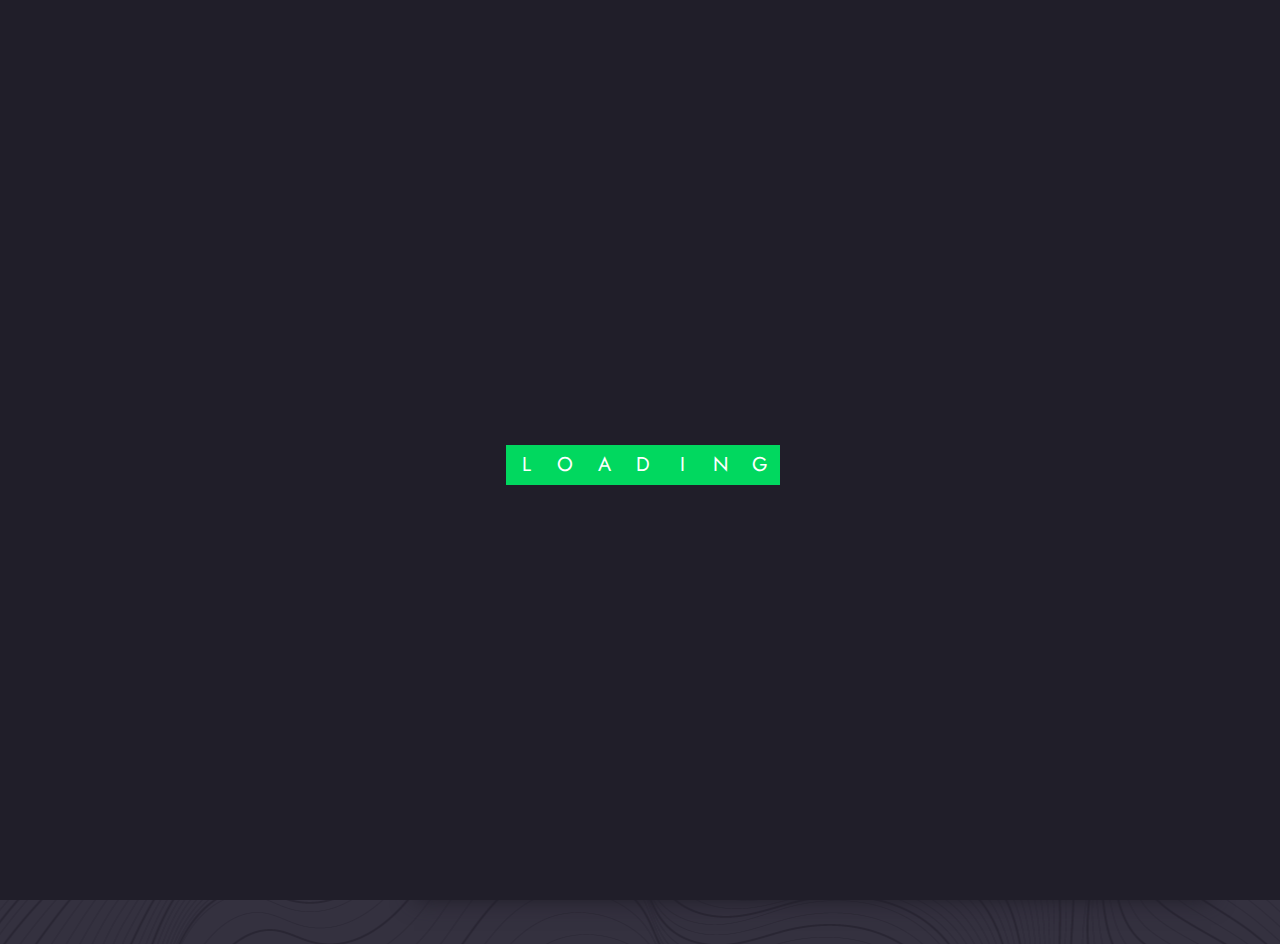
==== contact.html @ b941241b "first commit" ====
<!DOCTYPE html>
<html lang="en">

<head>
    <title>M Jahanzab | Resume</title>
    <meta charset="UTF-8">
    <meta name="viewport" content="width=device-width">

    <link rel="stylesheet" href="assets/css/bootstrap.css" />
    <link rel="stylesheet" href="assets/css/animate.css" />
    <link rel="stylesheet" href="assets/css/stroke-gap-icons.css" />
    <link rel="stylesheet" href="assets/css/icofont.css" />
    <link rel="stylesheet" href="assets/css/flaticon.css" />
    <link rel="stylesheet" href="assets/css/Interest.css">
    <link rel="stylesheet" href="assets/css/owl.carousel.min.css">
    <link rel="stylesheet" href="assets/css/owl.theme.default.min.css">
    <link rel="stylesheet" href="assets/css/lightslider.css">
    <link rel="stylesheet" href="assets/css/jquery.mCustomScrollbar.css">
    <link rel="stylesheet" href="assets/css/preset.css" />
    <link rel="stylesheet" href="assets/css/ignore_for_wp.css" />
    <link rel="stylesheet" href="assets/css/theme.css" />
    <link rel="stylesheet" href="assets/css/responsive.css" />
    <link rel="stylesheet" href="assets/css/light.css" />
    <link rel="stylesheet" href="assets/css/light.css" />


    <link rel="icon" type="image/png" href="assets/images/favicon.png">

</head>

<body class="dark">

    <div class="preloader">
        <div class="preloader-inner">
            <div class="preloader-box">
                <div class="letter">L</div>
                <div class="letter">O</div>
                <div class="letter">A</div>
                <div class="letter">D</div>
                <div class="letter">I</div>
                <div class="letter">N</div>
                <div class="letter">G</div>
            </div>
        </div>
    </div>

    <div class="container">
        <div class="row">
            <div class="col-lg-4 profileColumn">
                <div class="profileSidebar">
                    <div class="psHeader">
                        <svg preserveAspectRatio="none" viewBox="0 0 100 100">
                            <polygon points="0 20, 100 20, 0 100" opacity=".65"></polygon>
                        </svg>
                        <svg class="svg2" preserveAspectRatio="none" viewBox="0 0 100 120">
                            <polygon points="0 20, 100 20, 15 120" opacity=".8"></polygon>
                        </svg>
                        <div class="psContent">
                            <h3>M. Jahan Zab</h3>
                            <span>Web Developer</span>
                        </div>
                    </div>
                    <div class="psPhoto">
                        <img src="assets/images/home_01/1.png" alt />
                        <div class="psSocial">
                            <a href="https://www.facebook.com/jahanzabsabir/" target="_blank" class="fac"><i
                                    class="icofont-facebook"></i></a>
                            <a href="https://join.skype.com/invite/eHaCIudEJr5k" target="_blank" class="twi"><i
                                    class="icofont-skype"></i></a>
                            <a href="https://www.linkedin.com/in/muhammadjahanzab/" target="_blank" class="dri"><i
                                    class="icofont-linkedin"></i></a>
                            <a href="https://github.com/jjahanzab" target="_blank" class="ins"><i
                                    class="icofont-github"></i></a>
                        </div>
                    </div>
                    <div class="psSkills">
                        <div class="pssBox" data-count="92">
                            <div class="pssbCount">92.</div>
                            <h5>Backend Development</h5>
                            <div class="pssbBars">
                                <div class="pssbBar" style="width: 0%;"></div>
                            </div>
                        </div>
                        <div class="pssBox" data-count="85">
                            <div class="pssbCount">85.</div>
                            <h5>Frontend Development</h5>
                            <div class="pssbBars">
                                <div class="pssbBar gr2" style="width: 0%;"></div>
                            </div>
                        </div>
                        <div class="pssBox" data-count="65">
                            <div class="pssbCount">65.</div>
                            <h5>Server</h5>
                            <div class="pssbBars">
                                <div class="pssbBar gr3" style="width: 0%;"></div>
                            </div>
                        </div>
                    </div>
                    <div class="psFooter">
                        <a href="https://www.linkedin.com/in/muhammadjahanzab/" target="_blank" class="btt_btn only_icon btt_reverse">
                            <span><i class="icon icon-DownloadCloud"></i></span>
                        </a>
                        <a href="contact.html" class="btt_btn"><span><i class="icon icon-Bag"></i> Hire Me</span></a>
                    </div>
                </div>
            </div>
            <div class="col-lg-8 contentColumn">
                <header class="header clearfix">
                    <a href="javascript:void(0)" class="menu_btn"><i class="icofont-navigation-menu"></i>Menu</a>
                    <nav class="mainMenu">
                        <ul class="clearfix">
                            <li><a href="index.html"><i class="icon icon-House"></i><span>Home</span></a></li>
                            <li><a href="resume.html"><i class="icon icon-User"></i><span>Resume</span></a></li>
                            <li><a href="portfolio.html"><i class="icon icon-Bulb"></i><span>Portfolio</span></a></li>
                            <!-- <li><a href="blog.html"><i class="icon icon-ClipboardText"></i><span>Blog</span></a></li> -->
                            <li class="active"><a href="contact.html"><i class="icon icon-Imbox"></i><span>Contact</span></a></li>
                        </ul>
                    </nav>
                    <!-- <a href="#" class="sidebarToggler"><span><span></span><span></span><span></span></span></a> -->
                </header>

                <!-- <div class="sidebar">
                    <a href="javascript:void(0);" class="widget_closer"><i class="icofont-close-line"></i></a>
                    <div class="widget widget-search">
                        <h3 class="widget_title">Search</h3>
                        <form method="post" action="#" class="search_form">
                            <input type="text" name="s" placeholder="Enter Keword">
                            <button type="submit"><i class="icon icon-Search"></i></button>
                        </form>
                    </div>
                    <div class="widget widget-search">
                        <h3 class="widget_title">Categories</h3>
                        <ul>
                            <li><a href="blog.html">Web</a>(18)</li>
                            <li><a href="blog.html">Startup</a>(11)</li>
                            <li><a href="blog.html">Branding</a>(17)</li>
                            <li><a href="blog.html">UI UX</a>(23)</li>
                            <li><a href="blog.html">Agency</a>(19)</li>
                        </ul>
                    </div>
                    <div class="widget">
                        <h3 class="widget_title">
                            Recent Posts
                        </h3>
                        <div class="singleRecent">
                            <img src="assets/images/blog/7.jpg" alt>
                            <span>01 Apr, 2021</span>
                            <a href="single_blog.html">
                                Create your next web site with Unity.
                            </a>
                        </div>
                        <div class="singleRecent">
                            <img src="assets/images/blog/8.jpg" alt>
                            <span>31 Mar, 2021</span>
                            <a href="single_blog.html">
                                Truly unique hundreds of elements.
                            </a>
                        </div>
                        <div class="singleRecent">
                            <img src="assets/images/blog/9.jpg" alt>
                            <span>26 Mar, 2021</span>
                            <a href="single_blog.html">
                                Easily create unlimited amount of custom.
                            </a>
                        </div>
                    </div>
                    <div class="widget">
                        <h3 class="widget_title">Tags</h3>
                        <div class="tabclouds">
                            <a href="blog.html">Web Design</a>
                            <a href="blog.html">Development</a>
                            <a href="blog.html">CSS</a>
                            <a href="blog.html">Studio</a>
                            <a href="blog.html">Award</a>
                            <a href="blog.html">Mobile</a>
                            <a href="blog.html">IOS</a>
                            <a href="blog.html">IOS</a>
                            <a href="blog.html">UI / UX</a>
                            <a href="blog.html">Portfolio</a>
                        </div>
                    </div>
                </div> -->

                <div class="sidebarOverlay"></div>
                <div class="bodyContent">
                    <div class="pageCointainer">
                        
                        <section class="comonSection mapSection mb30">
                            <div class="map">
                                <iframe src="https://www.google.com/maps/embed?pb=!1m14!1m8!1m3!1d13798.30584252181!2d72.6808797!3d30.1635229!3m2!1i1024!2i768!4f13.1!3m3!1m2!1s0x393cdf3e1d3b2725%3A0x1aa98f71b6c073f9!2sCity%20Center!5e0!3m2!1sen!2s!4v1694511550426!5m2!1sen!2s" width="600" height="450" style="border:0;" allowfullscreen="" loading="lazy" referrerpolicy="no-referrer-when-downgrade"></iframe>
                            </div>
                        </section>

                        <section class="comonSection contactSection">
                            <div class="container-fluid">
                                <div class="row">
                                    <div class="col-lg-12">
                                        <h2 class="sectionTitle">Contact Me</h2>
                                    </div>
                                </div>
                                <div class="row mb30">
                                    <!-- <div class="col-lg-8">
                                        <div class="contact_form">
                                            <form method="post" action="#" id="contactForm">
                                                <div class="row">
                                                    <div class="col-lg-6">
                                                        <input type="text" class="required" name="full_name"
                                                            placeholder="Full Name *" />
                                                    </div>
                                                    <div class="col-lg-6">
                                                        <input type="text" class="required" name="email"
                                                            placeholder="Email *" />
                                                    </div>
                                                    <div class="col-lg-6">
                                                        <input type="text" name="phone" placeholder="Phone" />
                                                    </div>
                                                    <div class="col-lg-6">
                                                        <input type="text" class="required" name="sjubject"
                                                            placeholder="Subject *" />
                                                    </div>
                                                    <div class="col-lg-12">
                                                        <textarea name="message" class="required"
                                                            placeholder="Message *"></textarea>
                                                    </div>
                                                    <div class="col-lg-12">
                                                        <button type="submit" class="btt_btn"><span><i
                                                                    class="icon icon-Mail"></i>Send
                                                                Message</span></button>
                                                    </div>
                                                </div>
                                            </form>
                                        </div>
                                    </div> -->
                                    <div class="col-lg-6">
                                        <div class="icon_box_01">
                                            <i class="icon icon-Mail"></i>
                                            <h3>Email Address</h3>
                                            <p>mjahanzabsabir@gmail.com</p>
                                        </div>
                                        <!-- <div class="icon_box_01">
                                            <i class="icon icon-Phone"></i>
                                            <h3>Phone Number</h3>
                                            <p>1.800.987.6987</p>
                                        </div> -->
                                    </div>
                                    <div class="col-lg-6">
                                        <div class="icon_box_01 addrBox">
                                            <i class="icon icon-Pointer"></i>
                                            <h3>Address</h3>
                                            <p>Burewala District Vehari</p>
                                        </div>
                                    </div>
                                </div>
                            </div>
                        </section>

                        <footer class="footer">
                            <div class="container-fluid">
                                <div class="row">
                                    <div class="col-lg-12 text-center">
                                        <div class="copyRight">
                                            &copy; 2023 All Rights Reserved By 
                                            <a href="https://www.facebook.com/jahanzabsabir/" target="_blank">M.JahanZab</a>
                                        </div>
                                    </div>
                                </div>
                            </div>
                        </footer>
                    </div>
                </div>
            </div>
        </div>
    </div>

    <a href="javascript:void(0);" id="backtotop"><i class="icofont-bubble-up"></i></a>


    <script data-cfasync="false"
        src="../../../../cdn-cgi/scripts/5c5dd728/cloudflare-static/email-decode.min.js"></script>
    <script src="assets/js/jquery.js"></script>
    <script src="assets/js/bootstrap.min.js"></script>
    <script src="assets/js/jquery.appear.js"></script>
    <script src="assets/js/owl.carousel.min.js"></script>
    <script src="assets/js/mixer.js"></script>
    <script src="assets/js/lightslider.min.js"></script>
    <script src="https://maps.google.com/maps/api/js?key=AIzaSyBJtPMZ_LWZKuHTLq5o08KSncQufIhPU3o"></script>
    <script src="assets/js/gmaps.js"></script>
    <script src="assets/js/anime.min.js"></script>
    <script src="assets/js/folio.js"></script>
    <script src="assets/js/jquery.mCustomScrollbar.concat.min.js"></script>
    <script src="assets/js/theme.js"></script>

</body>

</html>
---- assets/css/stroke-gap-icons.css ----
@font-face{font-family:stroke-gap-icons;src:url(../fonts/Stroke-Gap-Icons.eot)}@font-face{font-family:stroke-gap-icons;src:url([data-uri]) format('truetype'),url([data-uri]) format('woff');font-weight:400;font-style:normal}.icon{font-family:stroke-gap-icons;speak:none;font-style:normal;font-weight:400;font-variant:normal;text-transform:none;line-height:inherit;-webkit-font-smoothing:antialiased;-moz-osx-font-smoothing:grayscale}.icon-WorldWide:before{content:"\e600"}.icon-WorldGlobe:before{content:"\e601"}.icon-Underpants:before{content:"\e602"}.icon-Tshirt:before{content:"\e603"}.icon-Trousers:before{content:"\e604"}.icon-Tie:before{content:"\e605"}.icon-TennisBall:before{content:"\e606"}.icon-Telesocpe:before{content:"\e607"}.icon-Stop:before{content:"\e608"}.icon-Starship:before{content:"\e609"}.icon-Starship2:before{content:"\e60a"}.icon-Speaker:before{content:"\e60b"}.icon-Speaker2:before{content:"\e60c"}.icon-Soccer:before{content:"\e60d"}.icon-Snikers:before{content:"\e60e"}.icon-Scisors:before{content:"\e60f"}.icon-Puzzle:before{content:"\e610"}.icon-Printer:before{content:"\e611"}.icon-Pool:before{content:"\e612"}.icon-Podium:before{content:"\e613"}.icon-Play:before{content:"\e614"}.icon-Planet:before{content:"\e615"}.icon-Pause:before{content:"\e616"}.icon-Next:before{content:"\e617"}.icon-MusicNote2:before{content:"\e618"}.icon-MusicNote:before{content:"\e619"}.icon-MusicMixer:before{content:"\e61a"}.icon-Microphone:before{content:"\e61b"}.icon-Medal:before{content:"\e61c"}.icon-ManFigure:before{content:"\e61d"}.icon-Magnet:before{content:"\e61e"}.icon-Like:before{content:"\e61f"}.icon-Hanger:before{content:"\e620"}.icon-Handicap:before{content:"\e621"}.icon-Forward:before{content:"\e622"}.icon-Footbal:before{content:"\e623"}.icon-Flag:before{content:"\e624"}.icon-FemaleFigure:before{content:"\e625"}.icon-Dislike:before{content:"\e626"}.icon-DiamondRing:before{content:"\e627"}.icon-Cup:before{content:"\e628"}.icon-Crown:before{content:"\e629"}.icon-Column:before{content:"\e62a"}.icon-Click:before{content:"\e62b"}.icon-Cassette:before{content:"\e62c"}.icon-Bomb:before{content:"\e62d"}.icon-BatteryLow:before{content:"\e62e"}.icon-BatteryFull:before{content:"\e62f"}.icon-Bascketball:before{content:"\e630"}.icon-Astronaut:before{content:"\e631"}.icon-WineGlass:before{content:"\e632"}.icon-Water:before{content:"\e633"}.icon-Wallet:before{content:"\e634"}.icon-Umbrella:before{content:"\e635"}.icon-TV:before{content:"\e636"}.icon-TeaMug:before{content:"\e637"}.icon-Tablet:before{content:"\e638"}.icon-Soda:before{content:"\e639"}.icon-SodaCan:before{content:"\e63a"}.icon-SimCard:before{content:"\e63b"}.icon-Signal:before{content:"\e63c"}.icon-Shaker:before{content:"\e63d"}.icon-Radio:before{content:"\e63e"}.icon-Pizza:before{content:"\e63f"}.icon-Phone:before{content:"\e640"}.icon-Notebook:before{content:"\e641"}.icon-Mug:before{content:"\e642"}.icon-Mastercard:before{content:"\e643"}.icon-Ipod:before{content:"\e644"}.icon-Info:before{content:"\e645"}.icon-Icecream2:before{content:"\e646"}.icon-Icecream1:before{content:"\e647"}.icon-Hourglass:before{content:"\e648"}.icon-Help:before{content:"\e649"}.icon-Goto:before{content:"\e64a"}.icon-Glasses:before{content:"\e64b"}.icon-Gameboy:before{content:"\e64c"}.icon-ForkandKnife:before{content:"\e64d"}.icon-Export:before{content:"\e64e"}.icon-Exit:before{content:"\e64f"}.icon-Espresso:before{content:"\e650"}.icon-Drop:before{content:"\e651"}.icon-Download:before{content:"\e652"}.icon-Dollars:before{content:"\e653"}.icon-Dollar:before{content:"\e654"}.icon-DesktopMonitor:before{content:"\e655"}.icon-Corkscrew:before{content:"\e656"}.icon-CoffeeToGo:before{content:"\e657"}.icon-Chart:before{content:"\e658"}.icon-ChartUp:before{content:"\e659"}.icon-ChartDown:before{content:"\e65a"}.icon-Calculator:before{content:"\e65b"}.icon-Bread:before{content:"\e65c"}.icon-Bourbon:before{content:"\e65d"}.icon-BottleofWIne:before{content:"\e65e"}.icon-Bag:before{content:"\e65f"}.icon-Arrow:before{content:"\e660"}.icon-Antenna2:before{content:"\e661"}.icon-Antenna1:before{content:"\e662"}.icon-Anchor:before{content:"\e663"}.icon-Wheelbarrow:before{content:"\e664"}.icon-Webcam:before{content:"\e665"}.icon-Unlinked:before{content:"\e666"}.icon-Truck:before{content:"\e667"}.icon-Timer:before{content:"\e668"}.icon-Time:before{content:"\e669"}.icon-StorageBox:before{content:"\e66a"}.icon-Star:before{content:"\e66b"}.icon-ShoppingCart:before{content:"\e66c"}.icon-Shield:before{content:"\e66d"}.icon-Seringe:before{content:"\e66e"}.icon-Pulse:before{content:"\e66f"}.icon-Plaster:before{content:"\e670"}.icon-Plaine:before{content:"\e671"}.icon-Pill:before{content:"\e672"}.icon-PicnicBasket:before{content:"\e673"}.icon-Phone2:before{content:"\e674"}.icon-Pencil:before{content:"\e675"}.icon-Pen:before{content:"\e676"}.icon-PaperClip:before{content:"\e677"}.icon-On-Off:before{content:"\e678"}.icon-Mouse:before{content:"\e679"}.icon-Megaphone:before{content:"\e67a"}.icon-Linked:before{content:"\e67b"}.icon-Keyboard:before{content:"\e67c"}.icon-House:before{content:"\e67d"}.icon-Heart:before{content:"\e67e"}.icon-Headset:before{content:"\e67f"}.icon-FullShoppingCart:before{content:"\e680"}.icon-FullScreen:before{content:"\e681"}.icon-Folder:before{content:"\e682"}.icon-Floppy:before{content:"\e683"}.icon-Files:before{content:"\e684"}.icon-File:before{content:"\e685"}.icon-FileBox:before{content:"\e686"}.icon-ExitFullScreen:before{content:"\e687"}.icon-EmptyBox:before{content:"\e688"}.icon-Delete:before{content:"\e689"}.icon-Controller:before{content:"\e68a"}.icon-Compass:before{content:"\e68b"}.icon-CompassTool:before{content:"\e68c"}.icon-ClipboardText:before{content:"\e68d"}.icon-ClipboardChart:before{content:"\e68e"}.icon-ChemicalGlass:before{content:"\e68f"}.icon-CD:before{content:"\e690"}.icon-Carioca:before{content:"\e691"}.icon-Car:before{content:"\e692"}.icon-Book:before{content:"\e693"}.icon-BigTruck:before{content:"\e694"}.icon-Bicycle:before{content:"\e695"}.icon-Wrench:before{content:"\e696"}.icon-Web:before{content:"\e697"}.icon-Watch:before{content:"\e698"}.icon-Volume:before{content:"\e699"}.icon-Video:before{content:"\e69a"}.icon-Users:before{content:"\e69b"}.icon-User:before{content:"\e69c"}.icon-UploadCLoud:before{content:"\e69d"}.icon-Typing:before{content:"\e69e"}.icon-Tools:before{content:"\e69f"}.icon-Tag:before{content:"\e6a0"}.icon-Speedometter:before{content:"\e6a1"}.icon-Share:before{content:"\e6a2"}.icon-Settings:before{content:"\e6a3"}.icon-Search:before{content:"\e6a4"}.icon-Screwdriver:before{content:"\e6a5"}.icon-Rolodex:before{content:"\e6a6"}.icon-Ringer:before{content:"\e6a7"}.icon-Resume:before{content:"\e6a8"}.icon-Restart:before{content:"\e6a9"}.icon-PowerOff:before{content:"\e6aa"}.icon-Pointer:before{content:"\e6ab"}.icon-Picture:before{content:"\e6ac"}.icon-OpenedLock:before{content:"\e6ad"}.icon-Notes:before{content:"\e6ae"}.icon-Mute:before{content:"\e6af"}.icon-Movie:before{content:"\e6b0"}.icon-Microphone2:before{content:"\e6b1"}.icon-Message:before{content:"\e6b2"}.icon-MessageRight:before{content:"\e6b3"}.icon-MessageLeft:before{content:"\e6b4"}.icon-Menu:before{content:"\e6b5"}.icon-Media:before{content:"\e6b6"}.icon-Mail:before{content:"\e6b7"}.icon-List:before{content:"\e6b8"}.icon-Layers:before{content:"\e6b9"}.icon-Key:before{content:"\e6ba"}.icon-Imbox:before{content:"\e6bb"}.icon-Eye:before{content:"\e6bc"}.icon-Edit:before{content:"\e6bd"}.icon-DSLRCamera:before{content:"\e6be"}.icon-DownloadCloud:before{content:"\e6bf"}.icon-CompactCamera:before{content:"\e6c0"}.icon-Cloud:before{content:"\e6c1"}.icon-ClosedLock:before{content:"\e6c2"}.icon-Chart2:before{content:"\e6c3"}.icon-Bulb:before{content:"\e6c4"}.icon-Briefcase:before{content:"\e6c5"}.icon-Blog:before{content:"\e6c6"}.icon-Agenda:before{content:"\e6c7"}
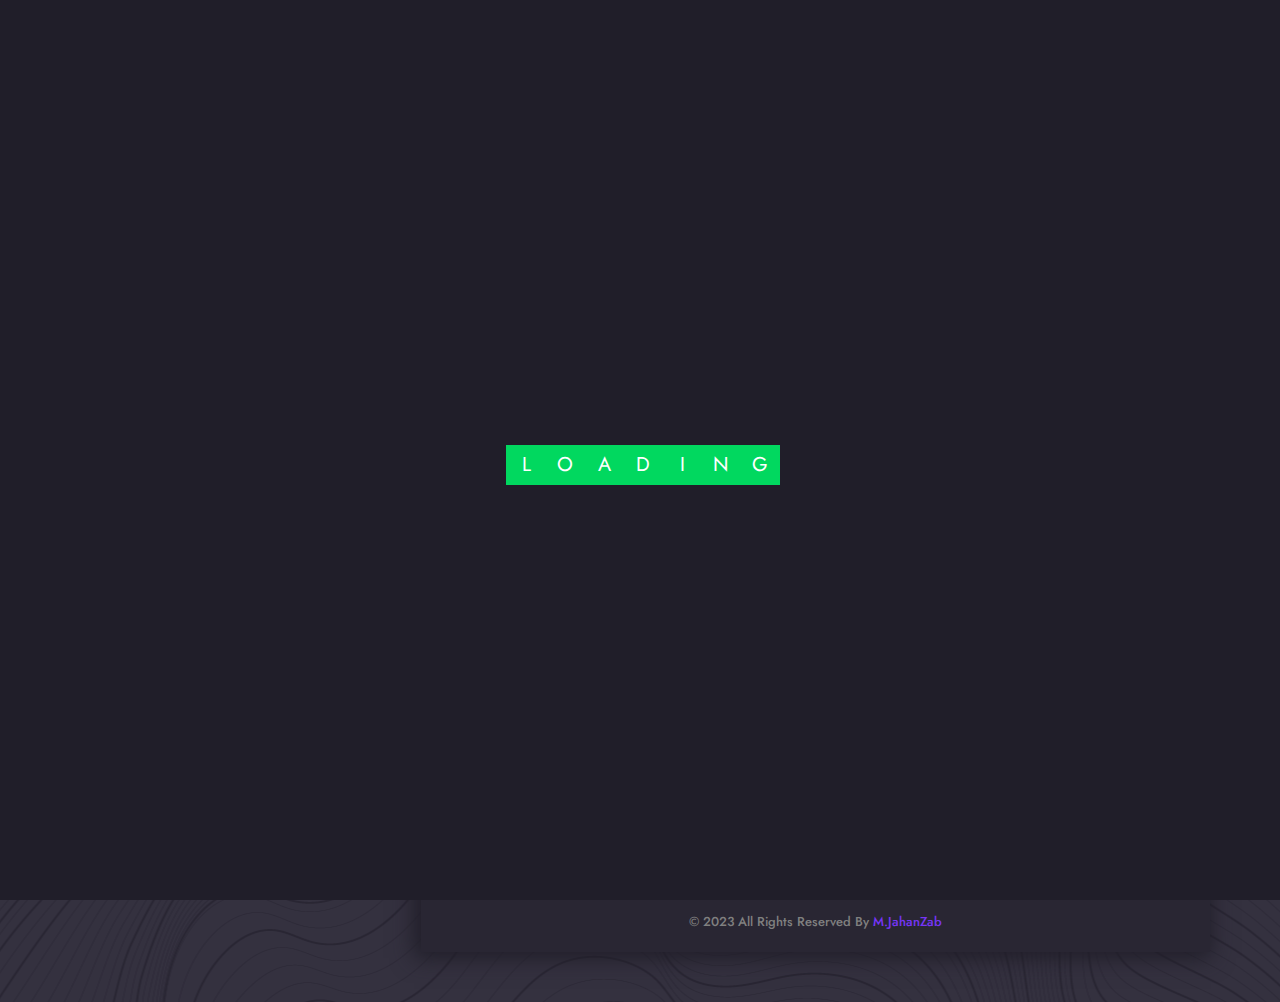
==== commit 8805b98e: "design changes" ====
--- a/contact.html
+++ b/contact.html
@@ -250,6 +250,23 @@
                                             <p>Burewala District Vehari</p>
                                         </div>
                                     </div>
+
+                                </div>
+                                <div class="row mt-5">
+                                    <div class="col-lg-12">
+                                        <!-- <div class="psPhoto"> -->
+                                            <div class="psSocial" style="position: relative !important; padding: 0 !important;">
+                                                <a href="https://www.facebook.com/jahanzabsabir/" target="_blank" class="fac"><i
+                                                        class="icofont-facebook"></i></a>
+                                                <a href="https://join.skype.com/invite/eHaCIudEJr5k" target="_blank" class="twi"><i
+                                                        class="icofont-skype"></i></a>
+                                                <a href="https://www.linkedin.com/in/muhammadjahanzab/" target="_blank" class="dri"><i
+                                                        class="icofont-linkedin"></i></a>
+                                                <a href="https://github.com/jjahanzab" target="_blank" class="ins"><i
+                                                        class="icofont-github"></i></a>
+                                            </div>
+                                        <!-- </div> -->
+                                    </div>
                                 </div>
                             </div>
                         </section>
